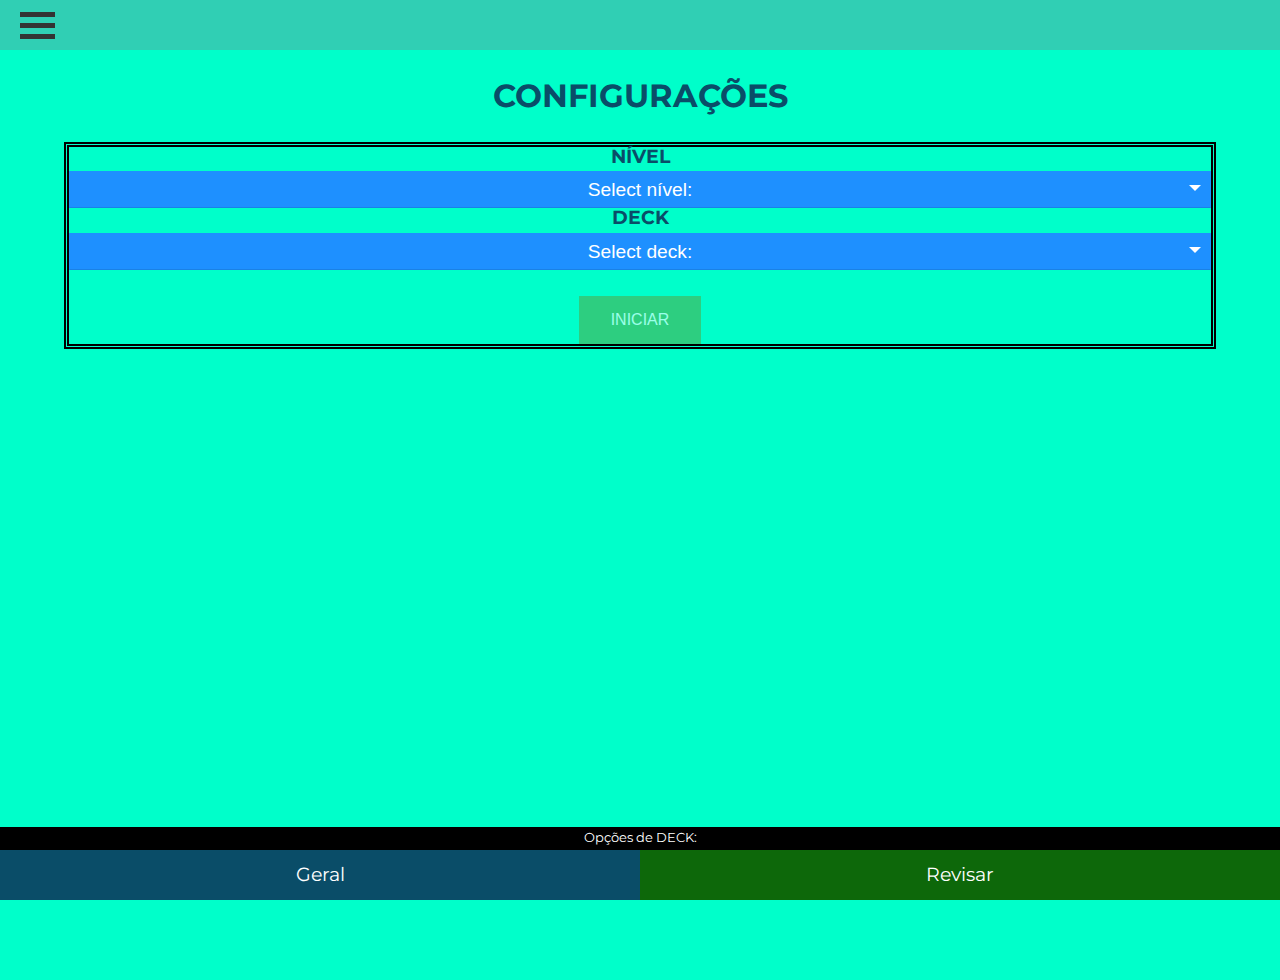
==== index.html @ 49824e9d "Update index.html" ====
<!DOCTYPE html>
<html lang="pt-br">
<head>
    <meta charset="UTF-8">
    <meta http-equiv="X-UA-Compatible" content="IE=edge">
    <meta name="viewport" content="width=device-width, initial-scale=1.0">
    <link rel="shortcut icon" type="image/jpg" href="./assets/img/icon.png"/>

    <!-- <img class="robo" src="./assets/img/icon.png" alt="Robotron"> -->
    <title>Boost English</title>
    <link rel="stylesheet" href="./assets/css/reset.css">
    <link rel="stylesheet" href="./assets/css/style.css">
    <link rel="stylesheet" href="./assets/css/inicio.css">

</head>
<body>
    <header class="cabecalho">
        <div  class="menu">
            <div class="container">
                <div class="bar1"></div>
                <div class="bar2"></div>
                <div class="bar3"></div>
            </div>
            <span style="display:none"class="menu__lista" criar>Criar Deck</span>
            <span class="menu__lista" deletar >Recomeçar</span>
            <span class="menu__lista" configurar >Configurações</span>
        </div>
        <div class="nivel">
            <label class="niveis">Ecolha seu nível</label>
            <ul class="nivel__select">
                <li class="nivel__select__item iniciante" nivel value="iniciante">Iniciante</li>
                <li class="nivel__select__item inter" nivel value="intermediario">Intermediário</li>
                <li class="nivel__select__item avancado" nivel value="avancado">Avançado</li>
            </ul>
        </div>
    </header>

    <section class="inicio" tela value="inicio">
        <h1 class="titulo__inicio">CONFIGURAÇÕES</h1>
        <div class="borda">
            <div class="inicio__itens">
                <h3 class="inicio__titulo">NÍVEL</h3>
                <div class="custom-select">
                    <select class="seletor__nivel">
                        <option class='custom-select__item' value="0">Select nível:</option>
                        <option class='custom-select__item' value="iniciante">Iniciante</option>
                        <option class='custom-select__item' value="intermediario">Intermediário</option>
                        <option class='custom-select__item' value="avancado">Avançado</option>
                    </select>
                </div>
            </div>
            <div class="inicio__itens">
                <h3 class="inicio__titulo">DECK</h3>
                <div class="custom-select">
                    <select  class="seletor__deck">
                        <option class='custom-select__item' value="0">Select deck:</option>
                        <option class='custom-select__item' value="palavras">Palavras</option>
                        <option class='custom-select__item' value="phrasal">Phrasal verbs</option>
                    </select>
                </div>
            </div>

            <button class='iniciar disabled' iniciar type="button">INICIAR</button>
        </div>
    </section>

    <section class="palavras" tela value="palavras">
        <form action="" class="formulario" id="meu_dicionario">
            <label class="titulo"> <u>WORD</u></label>
            <div class="card"  value="original" buttom palavra> </div>

            <div class="card__traduzido" value="traduzido" buttom palavra_trad> 
            </div>
           
            <hr>
            <button class="favorite minerar" type="button" value='minerar' buttom>Minerar </button>
            <button class="favorite atualizar" type="button" value='atualizar' buttom>Próxima </button>
            <hr>
            <div class="info">
                <div class="result">
                    <p class="info__text" >Palavras restantes:</p>
                    <hr>
                    <strong><span class="box__info" restantes></span></strong>
                </div>
              
                <div class="result">
                    <p class="info__text">Palavras aprendidas:</p>
                    <hr>
                    <strong><span class="box__info" aprendidas></span></strong>
                </div>
            </div>

            <button class="conhecida__simples" type="button" value='+' buttom> + </button>
                
            <div class="botoes">
                <ul class="menu__flutuante__botoes">
                    <li class="menu__flutuante__botoes__links" value="conheco" buttom> Conheço </li>
                    <li class="menu__flutuante__botoes__links" value="revisar" buttom>Revisar</li>
                </ul>
            </div> 
        </form>
       
    </section>


    <section class="phrasal" tela value="phrasal">

        <form action="" class="formulario">
            <label class="titulo"> <u>Phrasal Verbs</u></label>
            <div class="card"  value="original" buttom phrasal> </div>
            <hr>
            <ul class="phrasal_opttions">
                <li class="deck__select__item1" botao__significado >Significado</li>
                <li class="deck__select__item2" botao__exemplo>Exemplo</li>
                <li class="deck__select__item1" botao__traducao>Tradução</li>
            </ul>
            <div id="conteudo"><span class="significado" significado></span></div>
            <hr>
            <div class="info">
                <div class="result">
                    <p class="info__text" >Palavras restantes:</p>
                    <hr>
                    <strong><span class="box__info" total></span></strong>
                </div>
                <div class="result">
                    <p class="info__text">Palavras aprendidas:</p>
                    <hr>
                    <strong><span class="box__info" aprendidas></span></strong>
                </div>
            </div>

            <button class="conhecida__simples" type="button" value='+' buttom> + </button>
                
            <div class="botoes">
                <ul class="menu__flutuante__botoes">
                    <li class="menu__flutuante__botoes__links" value="conheco" buttom> Conheço </li>
                    <li class="menu__flutuante__botoes__links" value="revisar" buttom>Revisar</li>
                </ul>
            </div> 
        </form>      
    </section>

    <section class="deck">
            <label class="deck__label"> Opções de DECK: </label>
            <ul class="deck__itens">
                <li class="deck__select__item1" deck value='geral'>Geral</li>
                <li class="deck__select__item2" deck value='revisar'>Revisar</li>
            </ul>
    </section>

    <div class="sobrepor" value="sobrepor" buttom></div>
    
    <script src="./assets/js/lista.js"></script>
    <script src="./assets/js/words.js"></script>
    <script src="./assets/js/phrasesVerbs.js"></script>
    <script src="./assets/js/main.js"></script>
    <!-- <script src="./assets/js/gera__lista.js"></script> -->
</body>
</html>
---- assets/css/style.css ----
@import url('https://fonts.googleapis.com/css2?family=Montserrat:wght@100;400;500;700&display=swap');

:root{
    --font-family: 'Montserrat', sans-serif;
    --primary-color: #0A4D68;
    --bg-color: #00FFCA; 
} 

:root {
    --main-cinza: #CCCCCC;
    --main-branco: #FFFFFF;
    --main-preto: #000000;
}

* {
    box-sizing: border-box;
}

body {
    height: 100%;
    width: 100%;
    background-color: var(--bg-color);
    color: var(--primary-color);
    font-size: 4em;
    display: flex;
    flex-direction: column;
    align-items: center;
    text-align: center;
    margin:0;
    font-family: var(--font-family);
    gap:30px;
}

.cabecalho{
    width: 100%;
}

.container {
    display: inline-block;
    cursor: pointer;
}

.bar1, .bar2, .bar3 {
    width: 35px;
    height: 5px;
    background-color: #333;
    margin: 6px 0;
    transition: 0.4s;
  }

.change .bar1 {
    transform: translate(0, 11px) rotate(-45deg);
}

.change .bar2 {opacity: 0;}

.change .bar3 {
    transform: translate(0, -11px) rotate(45deg);
}

.menu{
    position: relative;
    display: flex;
    justify-content:space-between;
    align-items: center;
    text-align: center;
    height: 50px;
    background-color: #ff005530;
    padding: 20px;
}

.menu__lista{
    display: none;
    justify-content: space-evenly;
    align-items: center;
    font-size: 0.3em;
    cursor: pointer;
    font-weight: bold;
}

.aparece__lista{
    display: flex;

}

.nivel{
    display: none;
    flex-direction: column;
    justify-content: center;
    align-items: center;
    position: absolute;
    height: 50px;
    width: 100%;
    top: 50px;
}

.niveis{
    color: white;
    background-color: #000;
    width: 100%;
    font-size: 0.3em;
    padding: 5px 0 5px 0;
}

.nivel__select{
    display: flex;
    align-items: center;
    justify-content: space-evenly;
    width: 100%;
    height: 50px;
}

.nivel__select__item{
    display: flex;
    align-items: center;
    justify-content: center;
    font-size: 0.3em;
    color: white;
    width: 50%;
    height: 50px;
    background-color: #0A4D68;
    cursor: pointer;
}

 .iniciante{
    background-color: #2a864a;
}

.avancado{
    background-color: #ac8a2e;
}


.aparece__nivel{
    display: flex;
    justify-content: space-between;
    align-items: flex-start;
}

.titulo{
    display: flex;
    text-align: center;
    justify-content: center;
    align-items: center;
    font-weight: bold;
}

.tela{
    display: none;
    width: 100%;
    height: 100%;
    padding-bottom: 200px;
}

.formulario{
    position: relative;
    top: 50px;
  }


.card{
    display: flex;
    justify-content: center;
    flex-wrap: wrap;
    align-items: center;
    height: 100px;
    background-image: url("../img/card.png");
    background-position: center;
    background-repeat: no-repeat;
    background-size:auto;
    margin-top: 20px;
    cursor: pointer;
    color:white;
    font-weight: bold;
    font-size: 0.8em;
    text-overflow: "…";
}

.card__traduzido{
    display: none;
    justify-content: center;
    align-items: center;
    height: 100px;
    background-image: url("../img/card.png");
    background-position: center;
    background-repeat: no-repeat;
    background-size:auto;
    margin-top: 20px;
    cursor: pointer;
    color:yellow;
    font-weight: bold;
    font-size: 0.8em;
    text-overflow: "…";
}

.box{
    display: flex;
    text-align: center;
    justify-content: center;
    align-items: center;
    /* border: 2px solid black; */
    font-size: 0.7em;
    margin: 1em;
    color:white;
    font-weight: bold;
}

.desconhecida {
    border: 0;
    line-height: 2.5;
    padding: 0 20px;
    font-size: 1rem;
    text-align: center;
    color: #fff;
    text-shadow: 1px 1px 1px #000;
    border-radius: 10px;
    background-color: rgba(220, 0, 0, 1);
    background-image: linear-gradient(to top left, rgba(0, 0, 0, 0.2), rgba(0, 0, 0, 0.2) 30%, rgba(0, 0, 0, 0));
    box-shadow: inset 2px 2px 3px rgba(255, 255, 255, 0.6), inset -2px -2px 3px rgba(0, 0, 0, 0.6);
}

.original {
    display: none;
    border: 0;
    line-height: 2.5;
    padding: 0 20px;
    font-size: 1rem;
    text-align: center;
    color: #fff;
    text-shadow: 1px 1px 1px #000;
    border-radius: 10px;
    background-color: rgb(72, 9, 23);
    background-image: linear-gradient(to top left, rgba(0, 0, 0, 0.2), rgba(0, 0, 0, 0.2) 30%, rgba(0, 0, 0, 0));
    box-shadow: inset 2px 2px 3px rgba(255, 255, 255, 0.6), inset -2px -2px 3px rgba(0, 0, 0, 0.6);
}

.minerar {
    border: 0;
    line-height: 2.5;
    padding: 0 20px;
    font-size: 1rem;
    text-align: center;
    color: #fff;
    text-shadow: 1px 1px 1px #000;
    border-radius: 10px;
    background-color: rgb(72, 9, 23);
    background-image: linear-gradient(to top left, rgba(0, 0, 0, 0.2), rgba(0, 0, 0, 0.2) 30%, rgba(0, 0, 0, 0));
    box-shadow: inset 2px 2px 3px rgba(255, 255, 255, 0.6), inset -2px -2px 3px rgba(0, 0, 0, 0.6);
}

.atualizar {
    border: 0;
    line-height: 2.5;
    padding: 0 20px;
    font-size: 1rem;
    text-align: center;
    color: #fff;
    text-shadow: 1px 1px 1px #000;
    border-radius: 10px;
    background-color: rgb(68, 29, 175);
    background-image: linear-gradient(to top left, rgba(0, 0, 0, 0.2), rgba(0, 0, 0, 0.2) 30%, rgba(0, 0, 0, 0));
    box-shadow: inset 2px 2px 3px rgba(255, 255, 255, 0.6), inset -2px -2px 3px rgba(0, 0, 0, 0.6);
}

.desconhecida:hover {
    background-color: rgba(255, 0, 0, 1);
}

.minerar:hover {
    background-color: rgba(255, 0, 0, 1);
}

.original:hover {
    background-color: rgb(31, 154, 41);
}

.favorite:active {
    box-shadow: inset -2px -2px 3px rgba(255, 255, 255, 0.6), inset 2px 2px 3px rgba(0, 0, 0, 0.6);
}

.info{
    display: flex;
    align-items: center;
    justify-content: center;
    text-align: center;
    gap: 20px;
    margin-top: 50px;
}

.box__info{
    border: 2px solid black;
    font-size: 0.5em;
    padding: 0.2em;
}

.info__text{
    font-size: 0.2em;
    font-weight: bold;
}

hr {
    border: 1px solid black;
    margin-top: 20px;;
  }

.botoes{
    display: none;
    flex-direction: column;
    text-align: center;
    justify-content: center;
    align-items: center;
    background: black;
    border-radius: 50%;
    position: fixed;
    right: 0;
    bottom: 10px;
    margin-right: 10px;
    width: 50px;
    height: 50px;
    color:white;
    font-size: 0.4em;
    z-index: 1;
    transition: 0.5s;
}

.conhecida__simples{
    display: flex;
    text-align: center;
    justify-content: center;
    align-items: center;
    background: black;
    border-radius: 50%;
    position: fixed;
    right: 0;
    bottom: 80px;
    margin-right: 10px;
    width: 60px;
    height: 60px;
    color:white;
    font-size: 0.5em;
  }

  .menu__flutuante__botoes{
    display: flex;
    flex-direction: column;
    justify-content: flex-start;
    align-items:flex-start;
    gap:10px;
    position: relative;
    bottom: 170px;
    background-color: white;
    color: #000;
    margin-right: 100px;
    font-size: 1em;;
    padding: 0.3em;
    transition: 0.5s;

  }

  .conhecida__simples__sobrepor{
    display: flex;
    text-align: center;
    justify-content: center;
    align-items: center;
    background: black;
    border-radius: 50%;
    position: fixed;
    right: 0;
    bottom: 0;
    margin-right: 10px;
    width: 60px;
    height: 60px;
    color:white;
    font-size: 1em;
  }

.sobrepor{
    display: none;
    width: 100vw;
    height: 100vh;
    background-color: rgba(0, 0, 0, 0.74);
    position: absolute; 
}

.aparece__fundo{
    display: flex;
}

.aparece__botao{
    z-index: 2;
}

.menu__flutuante__botoes__links{
    width: 100%;
    height: 100%;
    text-align: none;
    transition: 0.5s;
}

.menu__flutuante__botoes__links:hover {
    background-color: rgb(37, 31, 151);
    color: white;
}

.link:hover {
    color: white;
}

.link{
    text-decoration: none;
    color:black;
}

.deck{
    position: fixed;
    display: flex;
    flex-direction: column;
    bottom: 0%;
    width: 100%;
}

.deck__label{
    background-color: #000;
    font-size: 0.2em;
    color: white;
    width: 100%;
    padding: 5px 0 5px 0;
}

.deck__itens{
    display: flex;
    align-items: center;
    justify-content: space-evenly;
}

.deck__select__item1{
    display: flex;
    align-items: center;
    justify-content: center;
    font-size: 0.3em;
    color: white;
    width: 50%;
    height: 50px;
    background-color: #0A4D68;
    cursor: pointer;
}

.deck__select__item2{
    display: flex;
    align-items: center;
    justify-content: center;
    font-size: 0.3em;
    color: white;
    width: 50%;
    height: 50px;
    background-color: #0d680a;
    cursor: pointer;
}
---- assets/css/inicio.css ----
.inicio{
    width: 100vw;
    height: 100vh;
    display: none;
    flex-direction: column;
    justify-content: flex-start;
    align-items: center;
}

.borda{
    border: 5px double black;
    width: 90%;
    margin-top: 30px;
}
.titulo__inicio{
    font-size: 0.5em;
}

.inicio__titulo{
    font-size: 0.3em;
}

.inicio__itens{
    display: flex;
    flex-direction: column;
    gap: 5px;
    padding: 10pxx;
}
.custom-select{
    font-size: 0.3em;
}

.iniciar{
  background-color: #4CAF50; /* Green */
  border: none;
  color: white;
  padding: 15px 32px;
  text-align: center;
  text-decoration: none;
  display: inline-block;
  font-size: 16px;
  cursor: pointer;
}

.disabled {
    opacity: 0.6;
    cursor: not-allowed;
  }

/* The container must be positioned relative: */
.custom-select {
    position: relative;
    font-family: Arial;
  }
  
  .custom-select select {
    display: none; /*hide original SELECT element: */
  }
  
  .select-selected {
    background-color: DodgerBlue;
  }
  
  /* Style the arrow inside the select element: */
  .select-selected:after {
    position: absolute;
    content: "";
    top: 14px;
    right: 10px;
    width: 0;
    height: 0;
    border: 6px solid transparent;
    border-color: #fff transparent transparent transparent;
  }
  
  /* Point the arrow upwards when the select box is open (active): */
  .select-selected.select-arrow-active:after {
    border-color: transparent transparent #fff transparent;
    top: 7px;
  }
  
  /* style the items (options), including the selected item: */
  .select-items div,.select-selected {
    color: #ffffff;
    padding: 8px 16px;
    border: 1px solid transparent;
    border-color: transparent transparent rgba(0, 0, 0, 0.1) transparent;
    cursor: pointer;
  }
  
  /* Style items (options): */
  .select-items {
    position: absolute;
    background-color: DodgerBlue;
    top: 100%;
    left: 0;
    right: 0;
    z-index: 99;
  }
  
  /* Hide the items when the select box is closed: */
  .select-hide {
    display: none;
  }
  
  .select-items div:hover, .same-as-selected {
    background-color: rgba(0, 0, 0, 0.1);
  }
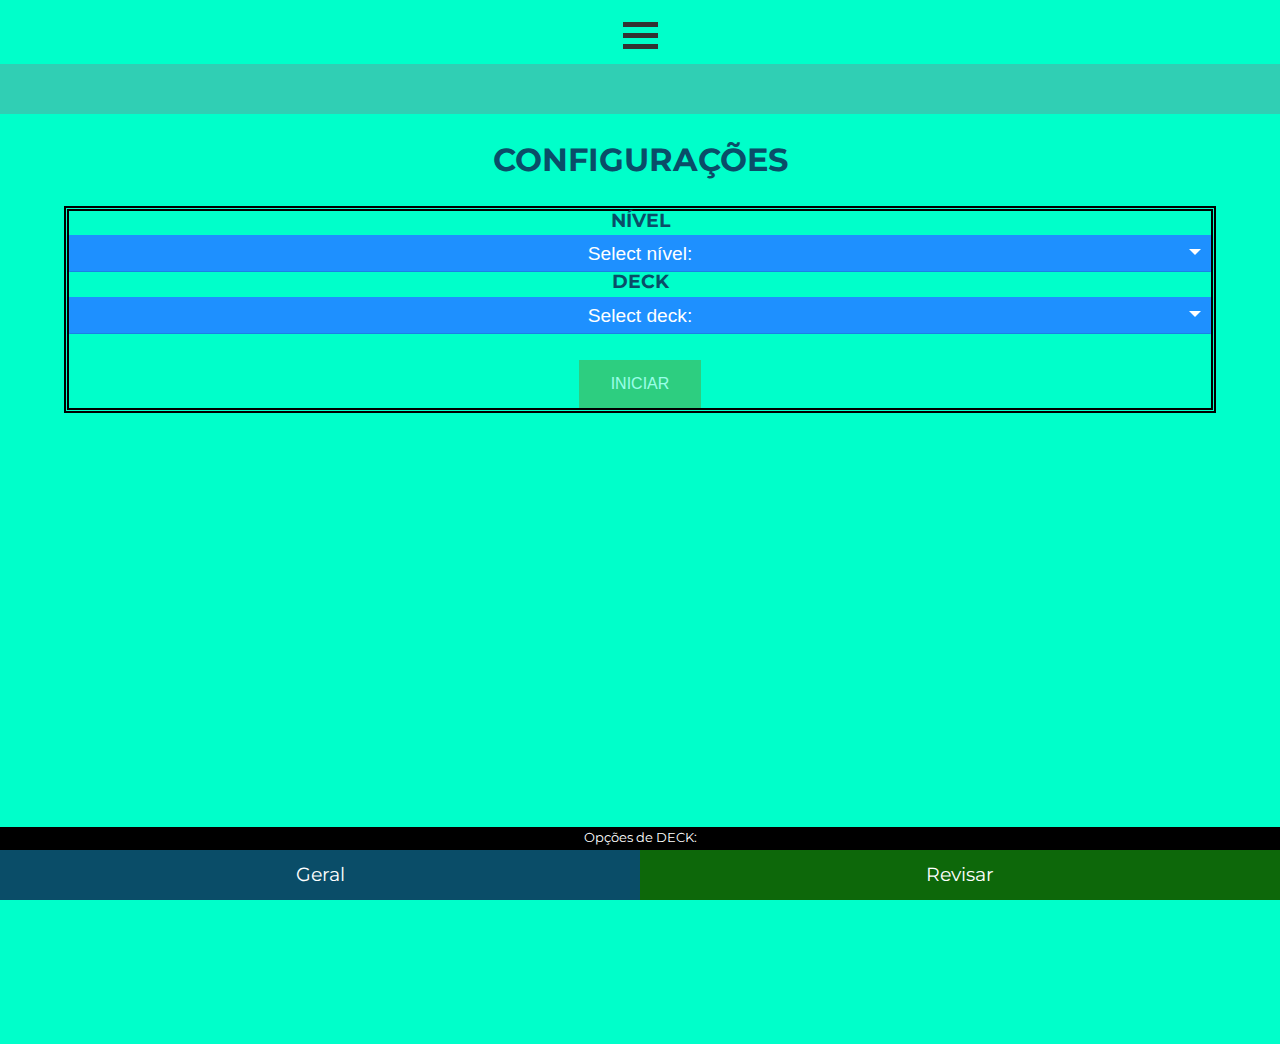
==== commit 585b5a3c: "Update index.html" ====
--- a/index.html
+++ b/index.html
@@ -10,29 +10,35 @@
     <title>Boost English</title>
     <link rel="stylesheet" href="./assets/css/reset.css">
     <link rel="stylesheet" href="./assets/css/style.css">
+    <link rel="stylesheet" href="./assets/css/menu.css">
     <link rel="stylesheet" href="./assets/css/inicio.css">
+    <link rel="stylesheet" href="./assets/css/phrasal.css">
+    <link rel="stylesheet" href="./assets/css/modal.css">
+    <link rel="stylesheet" href="https://cdnjs.cloudflare.com/ajax/libs/font-awesome/5.15.3/css/all.min.css">
 
 </head>
 <body>
     <header class="cabecalho">
-        <div  class="menu">
-            <div class="container">
-                <div class="bar1"></div>
-                <div class="bar2"></div>
-                <div class="bar3"></div>
-            </div>
-            <span style="display:none"class="menu__lista" criar>Criar Deck</span>
+        <div class="container">
+            <div class="bar1 bar"></div>
+            <div class="bar2 bar "></div>
+            <div class="bar3 bar"></div>
+        </div>
+        <div class="menu">
             <span class="menu__lista" deletar >Recomeçar</span>
             <span class="menu__lista" configurar >Configurações</span>
+            <span class="menu__lista" criar >Criar</span>
+            <span class="menu__lista"  >Help</span>
+            <span class="menu__lista"  >Suporte</span>
         </div>
-        <div class="nivel">
+        <!-- <div class="nivel">
             <label class="niveis">Ecolha seu nível</label>
             <ul class="nivel__select">
                 <li class="nivel__select__item iniciante" nivel value="iniciante">Iniciante</li>
                 <li class="nivel__select__item inter" nivel value="intermediario">Intermediário</li>
                 <li class="nivel__select__item avancado" nivel value="avancado">Avançado</li>
             </ul>
-        </div>
+        </div> -->
     </header>
 
     <section class="inicio" tela value="inicio">
@@ -92,7 +98,7 @@
 
             <button class="conhecida__simples" type="button" value='+' buttom> + </button>
                 
-            <div class="botoes">
+            <div class="botoes" buttomPalavra>
                 <ul class="menu__flutuante__botoes">
                     <li class="menu__flutuante__botoes__links" value="conheco" buttom> Conheço </li>
                     <li class="menu__flutuante__botoes__links" value="revisar" buttom>Revisar</li>
@@ -106,37 +112,46 @@
     <section class="phrasal" tela value="phrasal">
 
         <form action="" class="formulario">
-            <label class="titulo"> <u>Phrasal Verbs</u></label>
-            <div class="card"  value="original" buttom phrasal> </div>
+            <label class="titulo__phrasal"> <u>Phrasal Verbs</u></label>
+            <div class="card"  id="myDiv" value="phrasal" buttom phrasal> </div>
+            <div class="card-trad"  value="traduzido" buttom phrasal__trad> </div>
             <hr>
             <ul class="phrasal_opttions">
-                <li class="deck__select__item1" botao__significado >Significado</li>
-                <li class="deck__select__item2" botao__exemplo>Exemplo</li>
-                <li class="deck__select__item1" botao__traducao>Tradução</li>
+                <li class="deck__select__item1" botao__phrasal value="significado">Significado</li>
+                <li class="deck__select__item2" botao__phrasal value="exemplo">Exemplo</li>
+                <li class="deck__select__item3" botao__phrasal value="traducao">Tradução</li>
             </ul>
-            <div id="conteudo"><span class="significado" significado></span></div>
+            <div class="conteudo__significado zeraAltura" significado ><span class="significado"  value="significado"></span></div>
+            <div class="conteudo__exemplo zeraAltura" significado exemplo ><span class="significado"  value="exemplo"></span></div>
+            <div class="conteudo__tradução zeraAltura" significado traducao ><span class="significado"  value="traducao"></span></div>
+
+            <button class="favorite minerar" type="button" value='minerar__phrasal' buttom>Minerar </button>
+            <button class="favorite atualizar" type="button" value='atualizar__phrasal' buttom>Próxima </button>
+            
             <hr>
+
             <div class="info">
                 <div class="result">
                     <p class="info__text" >Palavras restantes:</p>
                     <hr>
-                    <strong><span class="box__info" total></span></strong>
+                    <strong><span class="box__info" restantes__phrasal></span></strong>
                 </div>
                 <div class="result">
                     <p class="info__text">Palavras aprendidas:</p>
                     <hr>
-                    <strong><span class="box__info" aprendidas></span></strong>
+                    <strong><span class="box__info" aprendidas__phrasal></span></strong>
                 </div>
             </div>
 
-            <button class="conhecida__simples" type="button" value='+' buttom> + </button>
+            <button class="conhecida__simples__phrasal" type="button" value='phrasal+' buttom> + </button>
                 
-            <div class="botoes">
+            <div class="botoes" buttomPhrasal>
                 <ul class="menu__flutuante__botoes">
-                    <li class="menu__flutuante__botoes__links" value="conheco" buttom> Conheço </li>
-                    <li class="menu__flutuante__botoes__links" value="revisar" buttom>Revisar</li>
+                    <li class="menu__flutuante__botoes__links" value="conheco__phrasal" buttom><i class="fa fa-check" aria-hidden="true"></i> Conheço </li>
+                    <li class="menu__flutuante__botoes__links" value="revisar__phrasal" buttom> <i class="fa fa-plus" aria-hidden="true"></i> Revisar</li>
                 </ul>
             </div> 
+            
         </form>      
     </section>
 
@@ -148,12 +163,16 @@
             </ul>
     </section>
 
+
+
     <div class="sobrepor" value="sobrepor" buttom></div>
     
     <script src="./assets/js/lista.js"></script>
     <script src="./assets/js/words.js"></script>
+    <script src="./assets/js/listaPhrasal.js"></script>
     <script src="./assets/js/phrasesVerbs.js"></script>
     <script src="./assets/js/main.js"></script>
+    
     <!-- <script src="./assets/js/gera__lista.js"></script> -->
 </body>
 </html>
--- a/assets/css/style.css
+++ b/assets/css/style.css
@@ -174,6 +174,25 @@
     font-weight: bold;
     font-size: 0.8em;
     text-overflow: "…";
+}
+
+.card-trad{
+    display: none;
+    justify-content: center;
+    flex-wrap: wrap;
+    align-items: center;
+    height: 200px;
+    background-image: url("../img/card.png");
+    background-position: center;
+    background-repeat: no-repeat;
+    background-size:auto;
+    margin-top: 20px;
+    cursor: pointer;
+    color:white;
+    font-weight: bold;
+    font-size: 0.5em;
+    text-overflow: "…";
+
 }
 
 .card__traduzido{
@@ -320,7 +339,7 @@
     color:white;
     font-size: 0.4em;
     z-index: 1;
-    transition: 0.5s;
+    transition: height 0.5s ease-in-out;
 }
 
 .conhecida__simples{
@@ -340,6 +359,23 @@
     font-size: 0.5em;
   }
 
+  .conhecida__simples__phrasal{
+    display: flex;
+    text-align: center;
+    justify-content: center;
+    align-items: center;
+    background: black;
+    border-radius: 50%;
+    position: fixed;
+    right: 0;
+    bottom: 80px;
+    margin-right: 10px;
+    width: 60px;
+    height: 60px;
+    color:white;
+    font-size: 0.5em;
+  }
+
   .menu__flutuante__botoes{
     display: flex;
     flex-direction: column;
@@ -348,13 +384,21 @@
     gap:10px;
     position: relative;
     bottom: 170px;
-    background-color: white;
-    color: #000;
+    color: white;
     margin-right: 100px;
     font-size: 1em;;
     padding: 0.3em;
     transition: 0.5s;
 
+  }
+
+  .menu__flutuante__botoes__links{
+    position: relative;
+    font-family: var(--font-family);
+    display: flex;
+    justify-content: flex-start;
+    align-items: flex-start;
+    gap: 20px;
   }
 
   .conhecida__simples__sobrepor{
@@ -384,11 +428,24 @@
 
 .aparece__fundo{
     display: flex;
+    animation: fade-in 0.5s forwards;
 }
 
 .aparece__botao{
+    animation: fade-in 1s forwards;
     z-index: 2;
 }
+
+@keyframes fade-in {
+    from {
+      opacity: 0;
+      transform: translateX(-10px);
+    }
+    to {
+      opacity: 1;
+      transform: translateX(0);
+    }
+  }
 
 .menu__flutuante__botoes__links{
     width: 100%;
@@ -457,4 +514,18 @@
     cursor: pointer;
 }
 
-
+.deck__select__item3{
+    display: flex;
+    align-items: center;
+    justify-content: center;
+    font-size: 0.3em;
+    color: white;
+    width: 50%;
+    height: 50px;
+    background-color: #0481b3;
+    cursor: pointer;
+}
+
+
+
+
--- a/assets/css/phrasal.css
+++ b/assets/css/phrasal.css
@@ -0,0 +1,67 @@
+.titulo__phrasal{
+    display: flex;
+    text-align: center;
+    justify-content: center;
+    align-items: center;
+    font-weight: bold;
+    font-size: 0.7em;
+}
+
+.phrasal_opttions{
+    display: flex;
+    width: 100%;
+}
+
+.conteudo__significado{
+    display: flex;
+    align-items: center;
+    justify-content: flex-start;
+    text-align: center;
+    width: 100%;
+    height: 0px;
+    overflow: hidden;
+    transition: height 0.5s ease-in-out;
+    font-size: 0.5em;
+    background-color: hsla(197, 49%, 63%, 0.641);
+    color: #fff;
+}
+
+.conteudo__exemplo{
+    display: flex;
+    align-items: center;
+    justify-content: flex-start;
+    text-align: center;
+    width: 100%;
+    height: 0px;
+    overflow: hidden;
+    transition: height 0.5s ease-in-out;
+    font-size: 0.5em;
+    background-color: hsla(197, 49%, 63%, 0.641);
+    color: #fff;
+}
+.conteudo__tradução{
+    display: flex;
+    align-items: center;
+    justify-content: flex-start;
+    text-align: center;
+    width: 100%;
+    height: 0px;
+    overflow: hidden;
+    transition: height 0.5s ease-in-out;
+    font-size: 0.5em;
+    background-color: hsla(197, 49%, 63%, 0.641);
+    color: #fff;
+}
+
+.significado{
+    padding: 20px;
+}
+
+
+.zeraAltura{
+    height: 0px;
+}
+
+.aumentaAltura{
+    height: 100px;
+}--- a/assets/css/modal.css
+++ b/assets/css/modal.css
@@ -0,0 +1,51 @@
+.modal {
+    display: flex;
+    align-items: center;
+    justify-content: center;
+    position: fixed;
+    top: 0;
+    left: 0;
+    width: 100%;
+    height: 100%;
+    z-index: 9999;
+    background-color: rgba(0, 0, 0, 0.5);
+    opacity: 0;
+    transition: opacity 0.5s ease;
+  }
+  
+  .modal-fade-in {
+    opacity: 1;
+  }
+  
+  .modal-content {
+    display: block;
+    position: relative;
+    background-color: #fff;
+    margin: auto;
+    padding: 20px;
+    border-radius: 5px;
+    width: 50%;
+    text-align: center;
+    font-size: 0.4em;
+  }
+  
+  .modal-content h2 {
+    margin-top: 0;
+  }
+  
+  .modal-close-btn {
+    display: block;
+    margin: auto;
+    margin-top: 20px;
+    padding: 10px 20px;
+    border: none;
+    border-radius: 5px;
+    background-color: #333;
+    color: #fff;
+    cursor: pointer;
+  }
+
+  .p__modal{
+    font-size: 0.6em;
+  }
+  